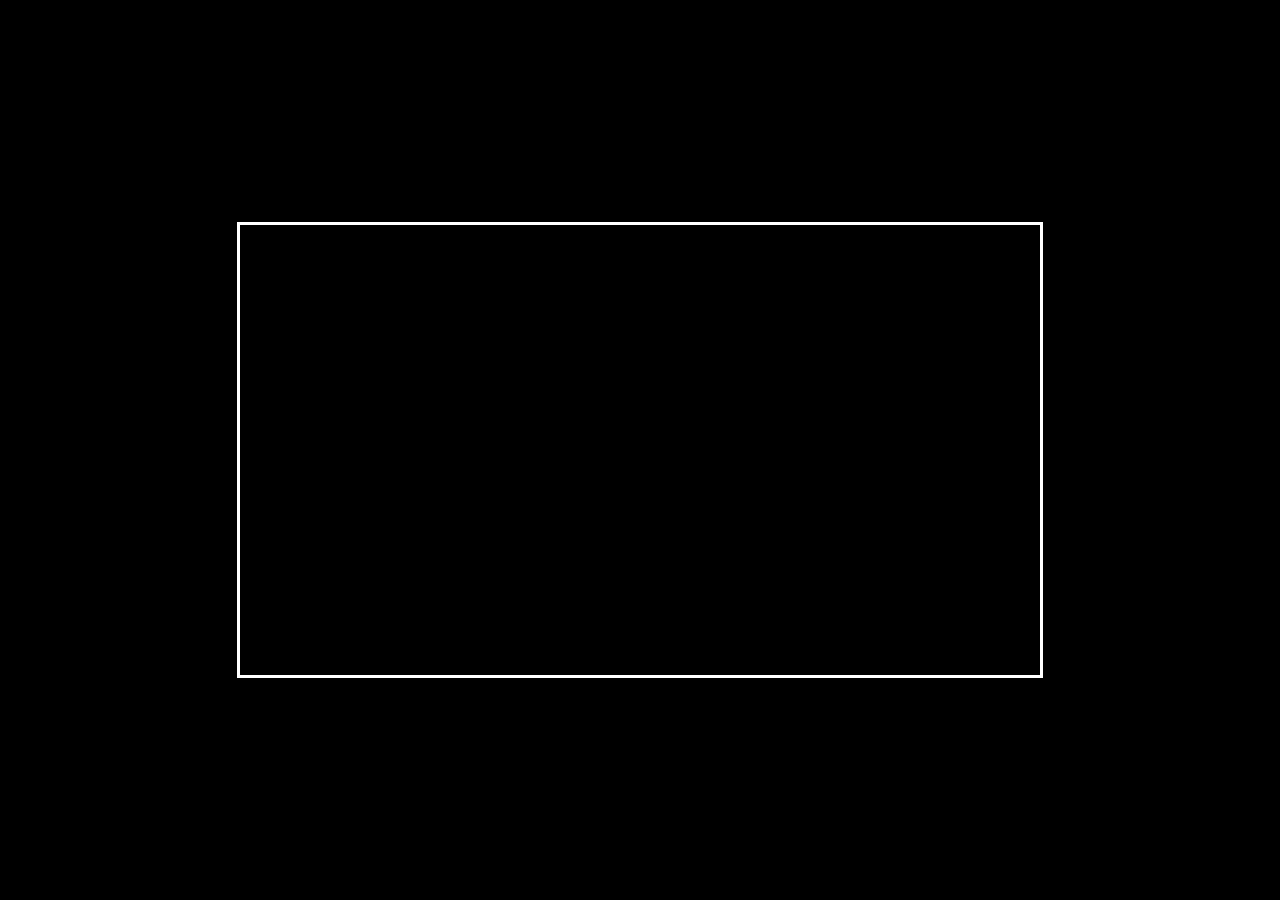
==== Frank's Laboratory/pixelManipulation.html @ e6542708 "3rd commit" ====
<!DOCTYPE html>
<html lang="en">
<head>
    <meta charset="UTF-8">
    <meta http-equiv="X-UA-Compatible" content="IE=edge">
    <meta name="viewport" content="width=device-width, initial-scale=1.0">
    <link rel="stylesheet" href="pixelManipulation.css">
    <title>Pixel Manipulation</title>
</head>
<body>
    <canvas id="canvas"></canvas>
    <script src="pixelManipulation.js"></script>
</body>
</html>
---- Frank's Laboratory/pixelManipulation.css ----
body {
    background: black;

}
#canvas {
    border: 3px solid white;
    top: 50%;
    left: 50%;
    position: absolute;
    width: 800px;
    height: 450px;
    transform: translate(-50%,-50%);
}
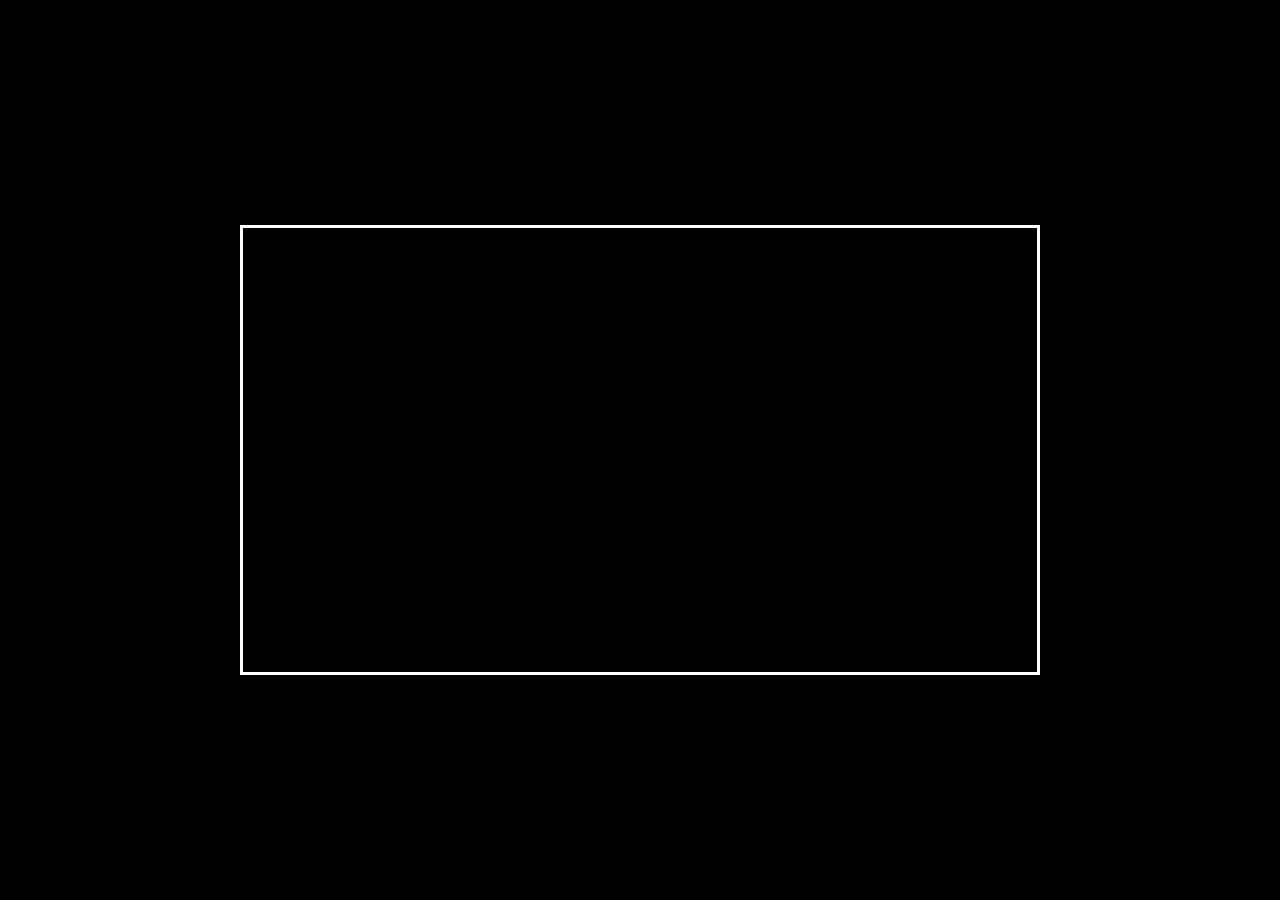
==== commit 9741f82b: "particle js effect completed" ====
--- a/Frank's Laboratory/pixelManipulation.html
+++ b/Frank's Laboratory/pixelManipulation.html
@@ -8,7 +8,12 @@
     <title>Pixel Manipulation</title>
 </head>
 <body>
-    <canvas id="canvas"></canvas>
+    <canvas id="canvas" width: 800px;
+    height: 450px;>
+        <div>
+            <h1>Hello from Madan Side</h1>
+        </div>
+    </canvas>
     <script src="pixelManipulation.js"></script>
 </body>
 </html>--- a/Frank's Laboratory/pixelManipulation.css
+++ b/Frank's Laboratory/pixelManipulation.css
@@ -1,6 +1,16 @@
+* {
+    margin: 0;
+    padding: 0;
+    box-sizing: border-box;
+}
 body {
     background: black;
 
+
+}
+.canvas-container {
+    height: 80vh;
+    width: 100vh;
 }
 #canvas {
     border: 3px solid white;
@@ -10,4 +20,16 @@
     width: 800px;
     height: 450px;
     transform: translate(-50%,-50%);
-}+}
+
+h1 {
+    position: absolute;
+    z-index: 122s;
+}
+.quotes-container {
+    margin: 20px;
+}
+.quotes-container img {
+    height: 300px;
+    width: ;
+}
